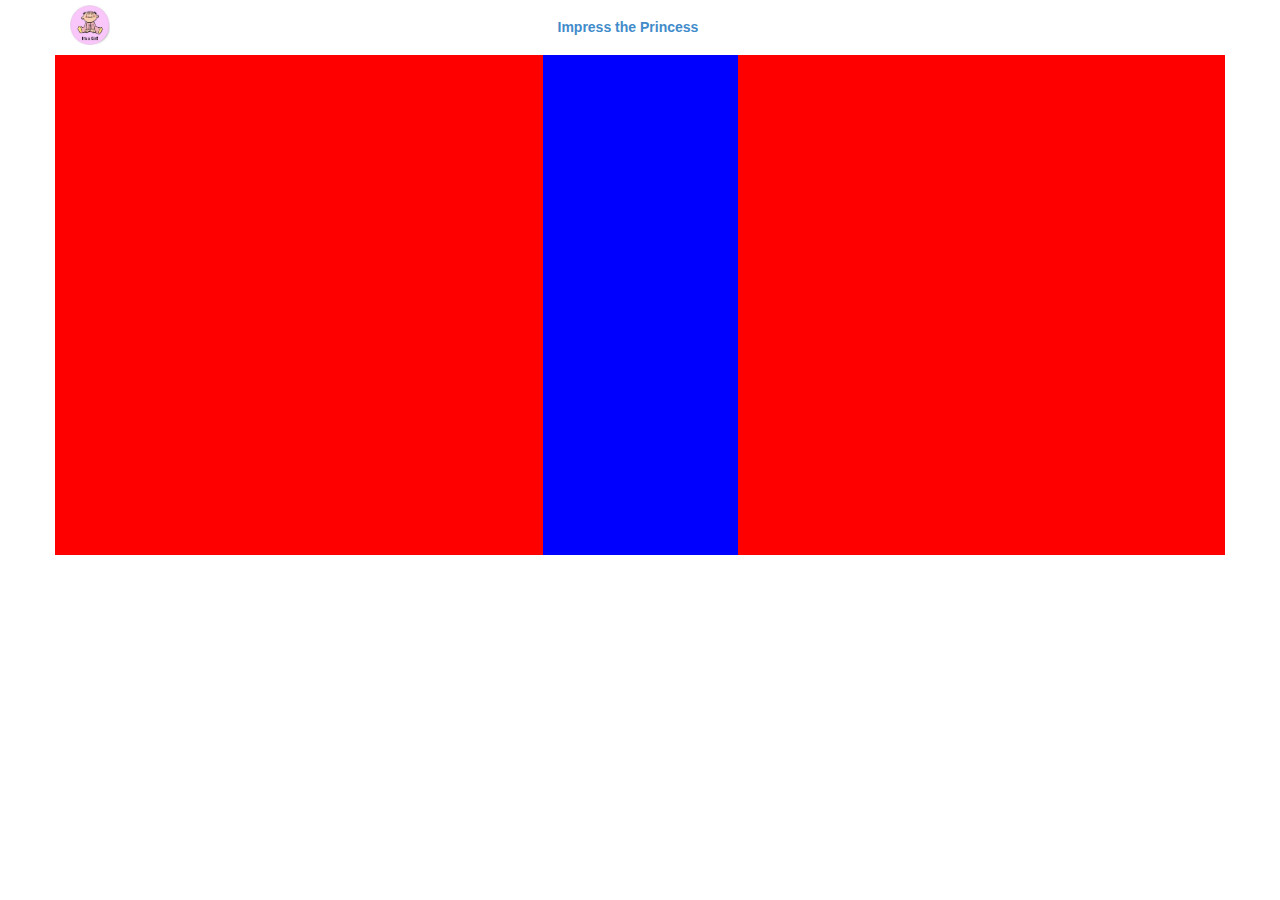
==== index.html @ e9b5709c "added vinnu old htmls" ====
<!DOCTYPE html>
<html lang="en">
<head>
<meta name="viewport" content="width=device-width, initial-scale=1, maximum-scale=1, user-scalable=no">
<script src="bootstrap/js/bootstrap.min.js"></script>
<script src="js/jquery-1.11.1.js"></script>
<link rel="stylesheet" href="bootstrap/css/bootstrap.css">
<link rel="stylesheet" href="css/custom.css">
</head>
<body>
<div class="container">
<div class="row">
<div class="col-md-5 col-xs-3">
<img src="images/logo1.jpg" class="logo">
</div>
<div class="col-md-7 col-xs-9">
<h6 class="main-info">Impress the Princess</h6>
</div>
</div>

<div class="row">
<div class="col-md-5" style="background: red;height: 500px"></div>
<div class="col-md-2" style="background: blue;height: 500px"></div>
<div class="col-md-5" style="background: red;height: 500px"></div>
</div>
</div>
</body>
</html>
---- css/custom.css ----
body{
	font-family: "Helvetica Neue",Helvetica,Arial,sans-serif;
}

.logo{
	height: 40px;
	margin: 5px 0px;
}
.main-info{
	color: #428bca;
	font-size: 14px;
	font-weight: 600;
	line-height: 35px;
	text-align: left;
}


.body-block{
    height: 130px;
    left: 50%;
    margin: -65px auto 0 -40px;
    position: absolute;
    top: 50%;
    width: 80px;
}


.logo-img{
	background-image: url("../images/logo1.jpg");
    background-repeat: no-repeat;
    background-size: 80px 80px;
    height: 80px;
    width: 80px;
    margin-bottom: 10px;
}

.logo-img-sm{
	background-image: url("../images/logo1.jpg");
    background-repeat: no-repeat;
    background-size: 35px 35px;
    height: 35px;
    width: 35px;
    margin: 5px;
}

hr{
	border-top: 1px solid #cccccc !important;
	margin: 5px 0px;
}

.fixed-bg{
	background-image: url("../images/disneyland3.jpg");
	background-size:cover;
	background-position: top center;
	width: 100%;
	height: 100%;
	position: fixed;
	z-index: -100;
}

.container-bg{
	position: fixed;
	width: 100%;
	height: 100%;
	opacity:0.8;
	background-color: #fff;
	z-index: -99;
}

.btn-row{
	margin-top: 10px;
	margin-bottom: 20px;
}

label{
	color: #1587a7 !important;
	font-size: 12px;
	font-weight: normal;
}

.page-info{
	font-weight: 600;
	margin-top: 15px;
}
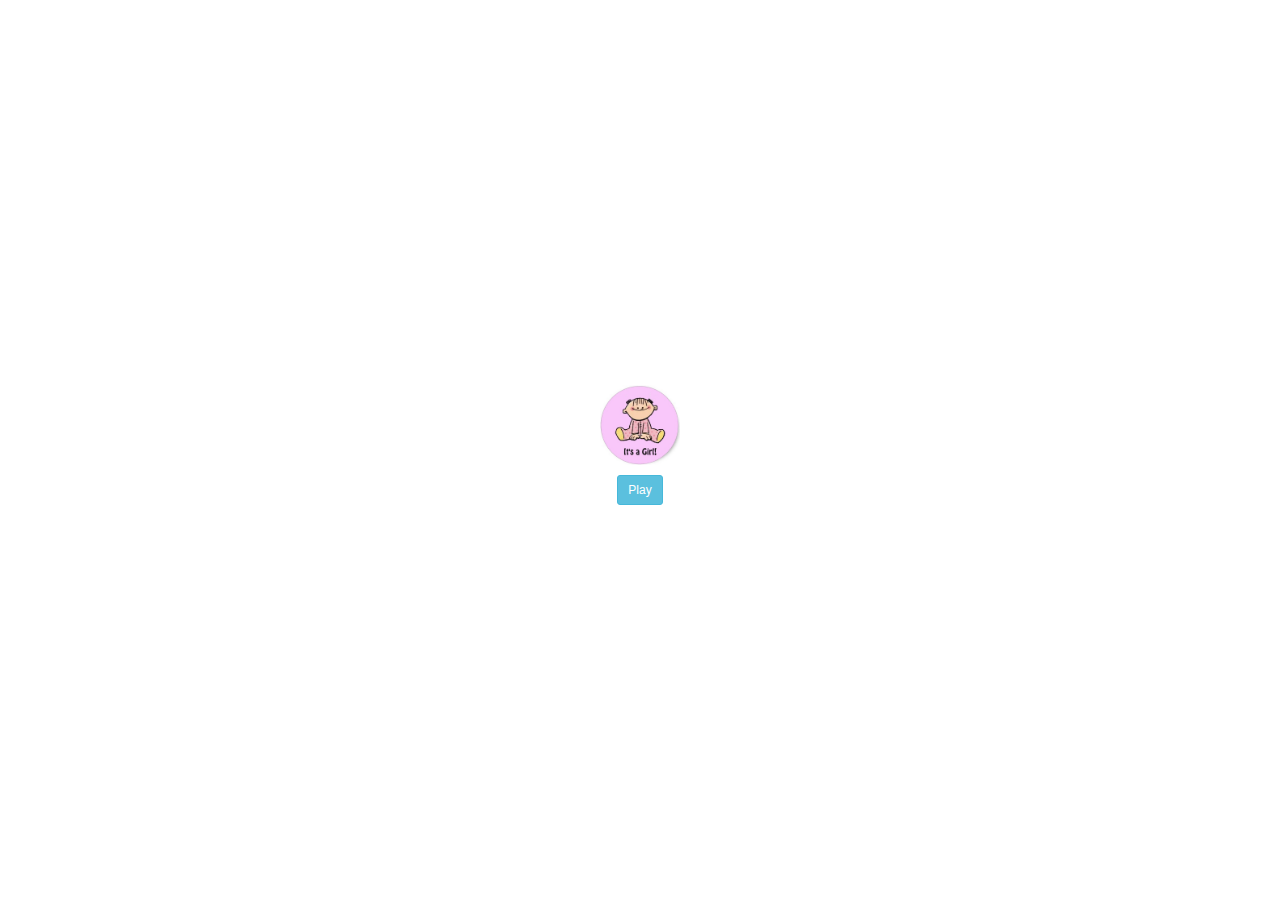
==== commit 39c35c48: "asd" ====
--- a/index.html
+++ b/index.html
@@ -1,28 +1,20 @@
 <!DOCTYPE html>
 <html lang="en">
 <head>
-<meta name="viewport" content="width=device-width, initial-scale=1, maximum-scale=1, user-scalable=no">
+<meta name="viewport"
+	content="width=device-width, initial-scale=1, maximum-scale=1, user-scalable=no">
 <script src="bootstrap/js/bootstrap.min.js"></script>
 <script src="js/jquery-1.11.1.js"></script>
 <link rel="stylesheet" href="bootstrap/css/bootstrap.css">
 <link rel="stylesheet" href="css/custom.css">
 </head>
 <body>
-<div class="container">
-<div class="row">
-<div class="col-md-5 col-xs-3">
-<img src="images/logo1.jpg" class="logo">
-</div>
-<div class="col-md-7 col-xs-9">
-<h6 class="main-info">Impress the Princess</h6>
-</div>
-</div>
-
-<div class="row">
-<div class="col-md-5" style="background: red;height: 500px"></div>
-<div class="col-md-2" style="background: blue;height: 500px"></div>
-<div class="col-md-5" style="background: red;height: 500px"></div>
-</div>
-</div>
+	<div class="body-block">
+		<div class="logo-img"></div>
+		<div style="text-align: center;">
+			<a class="btn btn-info btn-sm" href="teaminfo.html">Play</a>		
+		</div>
+		
+	</div>
 </body>
 </html>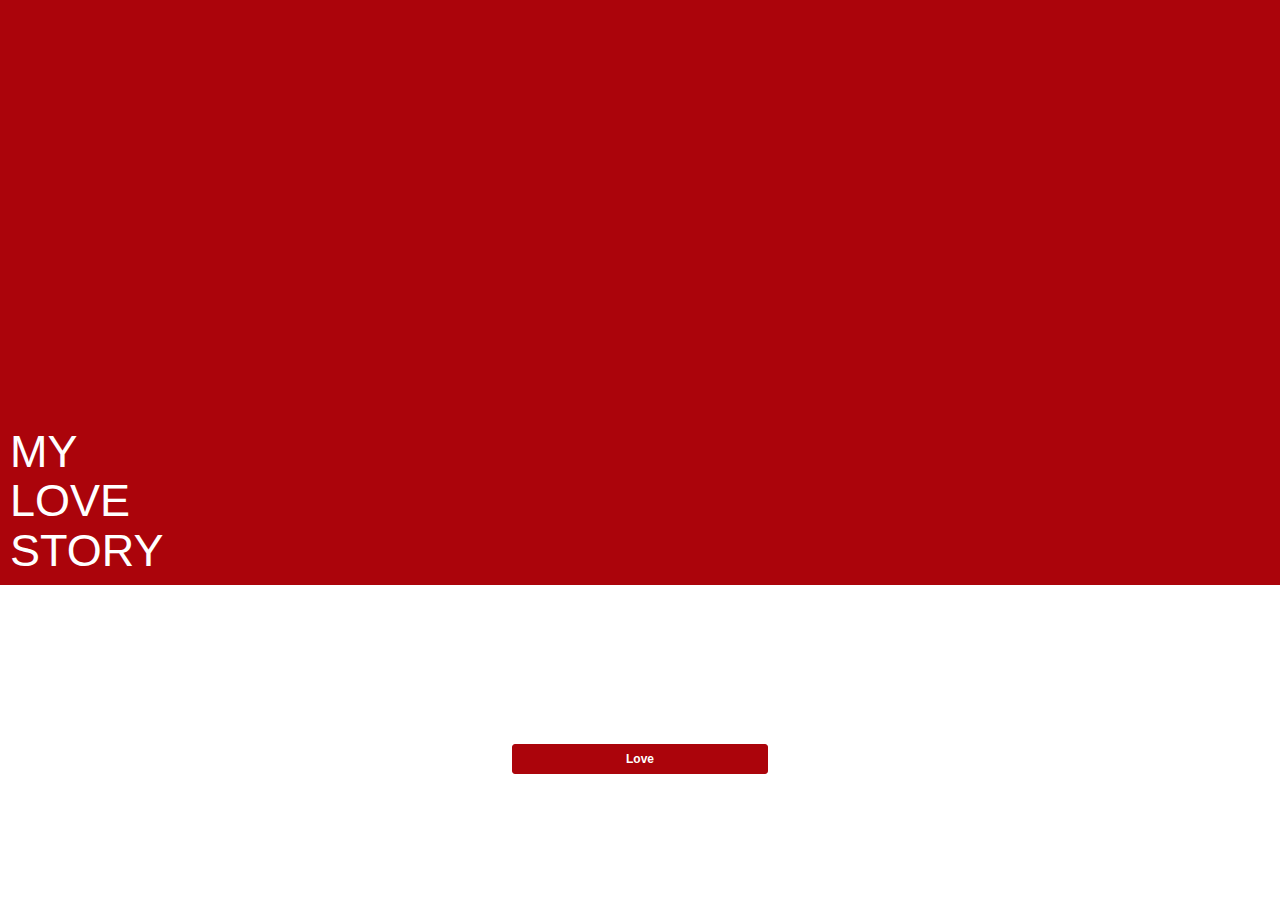
==== commit 697610f6: "swats" ====
--- a/index.html
+++ b/index.html
@@ -3,18 +3,47 @@
 <head>
 <meta name="viewport"
 	content="width=device-width, initial-scale=1, maximum-scale=1, user-scalable=no">
+<script src="js/jquery-1.11.1.js"></script>
 <script src="bootstrap/js/bootstrap.min.js"></script>
-<script src="js/jquery-1.11.1.js"></script>
 <link rel="stylesheet" href="bootstrap/css/bootstrap.css">
 <link rel="stylesheet" href="css/custom.css">
 </head>
 <body>
-	<div class="body-block">
-		<div class="logo-img"></div>
-		<div style="text-align: center;">
-			<a class="btn btn-info btn-sm" href="teaminfo.html">Play</a>		
+	<div class="home-block">
+		<div class="main-slide">
+			<div class="love-text">
+				<h4>
+					MY<br /> LOVE<br /> STORY
+				</h4>
+			</div>
 		</div>
-		
+		<div class="home-bottom">
+			<a class="btn btn-danger btn-sm btn-love" href="#">Love</a>
+		</div>
 	</div>
+	<div class="love-fly">
+	</div>
+
+
+
+	<script type="text/javascript">
+		$(function() {
+			$('.btn-love').click(function() {
+				$('.love-fly').animate({
+				    right:'-50%',
+				    opacity:'0.5'
+				},"slow",
+				function() {
+					console.log( "done!" );
+					$('.main-slide').slideToggle("slow");
+					setTimeout(function() {
+					  location.href = 'slides.html';
+					}, 800);
+				}
+			);
+		});
+		});
+	</script>
+
 </body>
 </html>--- a/css/custom.css
+++ b/css/custom.css
@@ -14,71 +14,148 @@
 	text-align: left;
 }
 
+.home-block{
+	position: absolute;
+	width: 100%;
+	height: 100%;
+}
 
-.body-block{
-    height: 130px;
-    left: 50%;
-    margin: -65px auto 0 -40px;
+.main-slide{
+	width: 100%;
+	height: 65%;
+	background: #AB040B; 
+	position: relative;
+}
+
+.home-bottom{
+	width: 100%;
+	text-align: center;
+	height: 35%;
+	position: relative;
+}
+
+.btn-love{
+	margin-top: 20%;
+	position: absolute;
+	left: 40%;
+	bottom: 40%;
+	width: 20%;
+	font-weight: bold;
+}
+.love-text{
+    display: inline-block;
+    height: 100%;
     position: absolute;
-    top: 50%;
-    width: 80px;
+    top: 0;
+    width: 100%;
+}
+
+.love-text h4 {
+    bottom: 0;
+    color: #fff;
+    font-size: 45px;
+    margin-left: 10px;
+    margin-top: 0;
+    position: absolute;
+}
+
+.love-fly{
+	background-image: url("../images/red1.png");
+	 background-size: 132px 119px;
+	width: 130px;
+	height: 120px;
+	background-repeat: no-repeat;
+	position: fixed;
+	top: 10%;
+	right: 10%;
+	
+}
+
+#carousel-example-generic{
+	/* padding-top: 10px; */
+	margin-top: -30px;
+}
+
+.carousel-caption{
+	top: 5px;
+	padding: 0px;	
 }
 
 
-.logo-img{
-	background-image: url("../images/logo1.jpg");
-    background-repeat: no-repeat;
-    background-size: 80px 80px;
-    height: 80px;
-    width: 80px;
-    margin-bottom: 10px;
+.carousel-control.right, .carousel-control.left{
+	background: none;
 }
 
-.logo-img-sm{
-	background-image: url("../images/logo1.jpg");
-    background-repeat: no-repeat;
-    background-size: 35px 35px;
-    height: 35px;
-    width: 35px;
-    margin: 5px;
+.frame-div{
+	text-align: center;
 }
 
-hr{
-	border-top: 1px solid #cccccc !important;
-	margin: 5px 0px;
+.frame-div img{
+	margin: 0 auto;
+	max-width: 300px;
+	margin-top: 40px; 
 }
 
-.fixed-bg{
-	background-image: url("../images/disneyland3.jpg");
-	background-size:cover;
-	background-position: top center;
-	width: 100%;
-	height: 100%;
-	position: fixed;
-	z-index: -100;
+.quotes-div{
+	margin-top: 20px;
+	padding: 5% 5%;
+	margin-bottom:30px;
+	text-align: center;
+	color: #AB040B;
+	height: 150px;
 }
 
-.container-bg{
-	position: fixed;
-	width: 100%;
-	height: 100%;
-	opacity:0.8;
-	background-color: #fff;
-	z-index: -99;
+
+.carousel-indicators{
+	bottom: 0px;
 }
 
-.btn-row{
-	margin-top: 10px;
-	margin-bottom: 20px;
+.carousel-indicators li{
+	border: 1px solid #ccc;
+	width: 8px;
+	height: 8px;
 }
 
-label{
-	color: #1587a7 !important;
-	font-size: 12px;
-	font-weight: normal;
+.carousel-indicators .active{
+	background: #ccc ;
+	border: 1px solid #ccc;
+	width: 8px;
+	height: 8px;
 }
 
-.page-info{
-	font-weight: 600;
-	margin-top: 15px;
+.carousel-caption{
+	text-shadow: none;
+	color: #fff;
+	font-size: 11px;
 }
+
+.quotes{
+	background-image: url("../images/quotes.png");
+	background-repeat: no-repeat;
+	background-size: 12px 12px;
+	width: 15px;
+	height: 15px;
+	display: inline-block;
+	margin-right: 5px;
+}
+.quotes2{
+	background-image: url("../images/quotes2.png");
+	background-repeat: no-repeat;
+	background-size: 12px 12px;
+	width: 15px;
+	height: 15px;
+	display: inline-block;
+	margin-left: 5px;
+}
+
+
+.menu-div{
+	position: fixed;
+	top: 10px;
+	left: 10px;
+	background: #ab040b;
+	width: 35px;
+	height: 35px;
+	text-align: center;
+	border-radius:50px;
+}